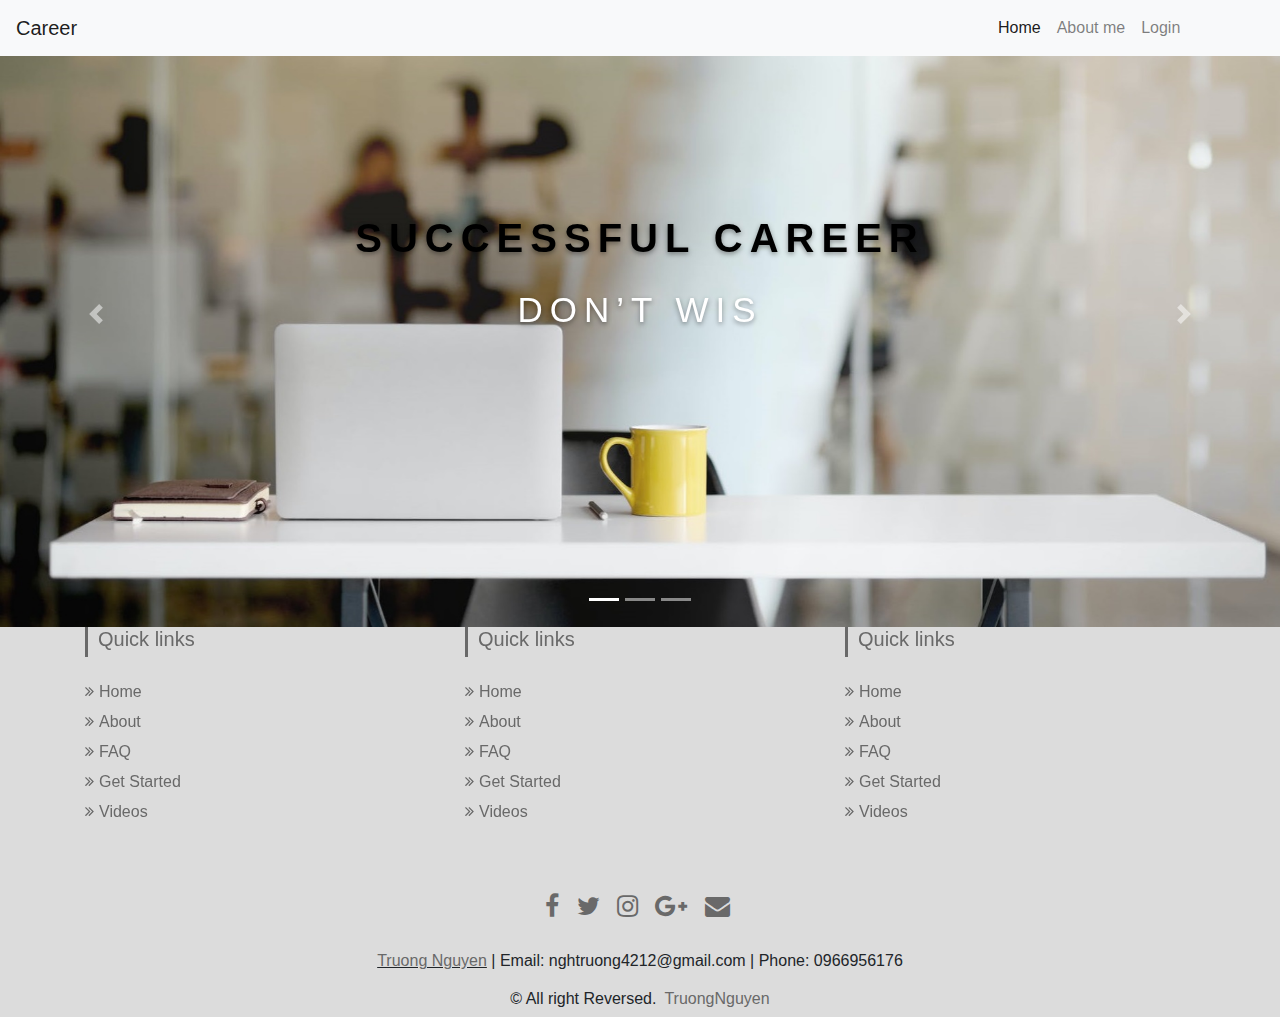
==== index.html @ 5c8697ce "first commit" ====
<!DOCTYPE html>
<html lang="en">

<head>
  <meta charset="UTF-8">
  <meta name="viewport" content="width=device-width, initial-scale=1.0">
  <link rel="stylesheet" href="https://stackpath.bootstrapcdn.com/bootstrap/4.5.2/css/bootstrap.min.css"
    integrity="sha384-JcKb8q3iqJ61gNV9KGb8thSsNjpSL0n8PARn9HuZOnIxN0hoP+VmmDGMN5t9UJ0Z" crossorigin="anonymous">
  <link rel="stylesheet" type="text/css" href="./frontend/css/customize.css">
  <link rel="stylesheet" type="text/css" href="./frontend/css/footer.css">



  <title>Career</title>
</head>

<body>
  <section id="header">
    <nav class="navbar navbar-expand-lg navbar-light bg-light fixed-top">
      <a class="navbar-brand" href="#">Career</a>
      <button class="navbar-toggler" type="button" data-toggle="collapse" data-target="#navbarNavAltMarkup"
        aria-controls="navbarNavAltMarkup" aria-expanded="false" aria-label="Toggle navigation">
        <span class="navbar-toggler-icon"></span>
      </button>
      <div class="collapse navbar-collapse" id="navbarNavAltMarkup">
        <div class="navbar-nav right">
          <a class="nav-link active" href="./Home.html">Home <span class="sr-only">(current)</span></a>
          <a class="nav-link" href="./Aboutme.html">About me</a>
          <a class="nav-link" href="./login.html">Login</a>
        </div>
      </div>
    </nav>
  </section>
  <section>
    <div class="Slide-move">
      <div id="carouselExampleIndicators" class="carousel slide" data-ride="carousel">
        <ol class="carousel-indicators">
          <li data-target="#carouselExampleIndicators" data-slide-to="0" class="active"></li>
          <li data-target="#carouselExampleIndicators" data-slide-to="1"></li>
          <li data-target="#carouselExampleIndicators" data-slide-to="2"></li>
        </ol>
        <div class="carousel-inner">
          <div class="carousel-item active">
            <img src="./img/pexels-photo-3843297.jpeg" class="d-block w-100" alt="firstslide">
            <div class="carousel-caption text-center">
              <p class="heading"><a href="index.html">Successful Career</a></p>
              <div class="sub" id="typing-effect"></div>
            </div>
          </div>
          <div class="carousel-item">
            <img src="./img/pexels-bongkarn-thanyakij-3740327.jpg" class="d-block w-100" alt="secondslide">
          </div>
          <div class="carousel-item">
            <img src="./img/pexels-skitterphoto-705164.jpg" class="d-block w-100" alt="thirdslide">
          </div>
        </div>
        <a class="carousel-control-prev" href="#carouselExampleIndicators" role="button" data-slide="prev">
          <span class="carousel-control-prev-icon" aria-hidden="true"></span>
          <span class="sr-only">Previous</span>
        </a>
        <a class="carousel-control-next" href="#carouselExampleIndicators" role="button" data-slide="next">
          <span class="carousel-control-next-icon" aria-hidden="true"></span>
          <span class="sr-only">Next</span>
        </a>
      </div>
    </div>
  </section>
  <!-- Footer -->
  <section id="footer">
    <div class="container">
      <div class="row text-center text-xs-center text-sm-left text-md-left">
        <div class="col-xs-12 col-sm-4 col-md-4">
          <h5>Quick links</h5>
          <ul class="list-unstyled quick-links">
            <li><a href="./index.html"><i class="fa fa-angle-double-right"></i>Home</a></li>
            <li><a href="#"><i class="fa fa-angle-double-right"></i>About</a></li>
            <li><a href="#"><i class="fa fa-angle-double-right"></i>FAQ</a></li>
            <li><a href="./index.html"><i class="fa fa-angle-double-right"></i>Get Started</a></li>
            <li><a href="#"><i class="fa fa-angle-double-right"></i>Videos</a></li>
          </ul>
        </div>
        <div class="col-xs-12 col-sm-4 col-md-4">
          <h5>Quick links</h5>
          <ul class="list-unstyled quick-links">
            <li><a href="./index.html"><i class="fa fa-angle-double-right"></i>Home</a></li>
            <li><a href="#"><i class="fa fa-angle-double-right"></i>About</a></li>
            <li><a href="#"><i class="fa fa-angle-double-right"></i>FAQ</a></li>
            <li><a href="./index.html"><i class="fa fa-angle-double-right"></i>Get Started</a></li>
            <li><a href="#"><i class="fa fa-angle-double-right"></i>Videos</a></li>
          </ul>
        </div>
        <div class="col-xs-12 col-sm-4 col-md-4">
          <h5>Quick links</h5>
          <ul class="list-unstyled quick-links">
            <li><a href="./index.html"><i class="fa fa-angle-double-right"></i>Home</a></li>
            <li><a href="#"><i class="fa fa-angle-double-right"></i>About</a></li>
            <li><a href="#"><i class="fa fa-angle-double-right"></i>FAQ</a></li>
            <li><a href="./index.html"><i class="fa fa-angle-double-right"></i>Get Started</a></li>
            <li><a href="#"><i class="fa fa-angle-double-right"></i>Videos</a></li>
          </ul>
        </div>
      </div>
      <div class="row">
        <div class="col-xs-12 col-sm-12 col-md-12 mt-2 mt-sm-5">
          <ul class="list-unstyled list-inline social text-center">
            <li class="list-inline-item"><a href="#"><i class="fa fa-facebook"></i></a></li>
            <li class="list-inline-item"><a href="#"><i class="fa fa-twitter"></i></a></li>
            <li class="list-inline-item"><a href="#"><i class="fa fa-instagram"></i></a></li>
            <li class="list-inline-item"><a href="#"><i class="fa fa-google-plus"></i></a></li>
            <li class="list-inline-item"><a href="#" target="_blank"><i class="fa fa-envelope"></i></a></li>
          </ul>
        </div>
        <hr>
      </div>
      <div class="row">
        <div class="col-xs-12 col-sm-12 col-md-12 mt-2 mt-sm-2 text-center ">
          <p><u><a href="#">Truong Nguyen</a></u> | Email: nghtruong4212@gmail.com | Phone: 0966956176</p>
          <p class="h6">© All right Reversed.<a class="ml-2" href="./index.html" target="_blank">TruongNguyen</a></p>
        </div>
        <hr>
      </div>
    </div>
  </section>
  <!-- ./Footer -->
  <script src="./frontend/jquery/jquery.min.js"></script>

  <script src="https://stackpath.bootstrapcdn.com/bootstrap/4.5.2/js/bootstrap.min.js"
    integrity="sha384-B4gt1jrGC7Jh4AgTPSdUtOBvfO8shuf57BaghqFfPlYxofvL8/KUEfYiJOMMV+rV" crossorigin="anonymous">
  </script>
  <script src="./frontend/js/typed.min.js"></script>
  <script src="./frontend/js/homepage.js"></script>
  <script>
    animate();
  </script>
</body>

</html>
---- frontend/css/customize.css ----
.right {
  position: absolute;
  right: 0px;
  width: 300px;
  padding: 10px;
}
.right-home{
  position: absolute;
  right: 0px;
  width: 100px;
  padding: 10px;
}
.banner{
  width: 100%;
  height: 450px;
  overflow: hidden; 
  padding-left: 15px;
  box-sizing: border-box; 
}
.carousel-caption {
  position: absolute;
  top: 30%;
  text-transform: uppercase;
  right: 0;
  left: 0;
}
.carousel-caption .heading a {
  font-size: 40px;
  color: #000;
  text-shadow: 0px 2px 5px rgba(0, 0, 0, 0.4);
  font-weight: 600;
  letter-spacing: 7px;
  text-decoration: none;
}
.carousel-caption .sub {
  color: #fff;
  text-shadow: 0px 2px 5px rgba(0, 0, 0, 0.4);
  font-weight: 200;
  letter-spacing: 7px;
  font-size: 35px;
}
.container .Slide-move{
  position: static;
  margin-top: 1000px;
}
---- frontend/css/footer.css ----
/* Footer */
@import url('https://maxcdn.bootstrapcdn.com/font-awesome/4.7.0/css/font-awesome.min.css');
section {
    padding: 0px 0;
}

section .section-title {
    text-align: center;
    color: #000;
    margin-bottom: 50px;
    text-transform: uppercase;
}
#footer {
    background: 	#DCDCDC !important;
}
#footer h5{
	padding-left: 10px;
    border-left: 3px solid #696969;
    padding-bottom: 6px;
    margin-bottom: 20px;
    color:#696969;
}
#footer a {
    color: #696969;
    text-decoration: none !important;
    background-color: transparent;
    -webkit-text-decoration-skip: objects;
}
#footer ul.social li{
	padding: 3px 0;
}
#footer ul.social li a i {
    margin-right: 5px;
	font-size:25px;
	-webkit-transition: .5s all ease;
	-moz-transition: .5s all ease;
	transition: .5s all ease;
}
#footer ul.social li:hover a i {
	font-size:30px;
	margin-top:-10px;
}
#footer ul.social li a,
#footer ul.quick-links li a{
	color:#696969;
}
#footer ul.social li a:hover{
	color:#696969;
}
#footer ul.quick-links li{
	padding: 3px 0;
	-webkit-transition: .5s all ease;
	-moz-transition: .5s all ease;
	transition: .5s all ease;
}
#footer ul.quick-links li:hover{
	padding: 3px 0;
	margin-left:5px;
	font-weight:700;
}
#footer ul.quick-links li a i{
	margin-right: 5px;
}
#footer ul.quick-links li:hover a i {
    font-weight: 700;
}

@media (max-width:767px){
	#footer h5 {
    padding-left: 0;
    border-left: transparent;
    padding-bottom: 0px;
    margin-bottom: 10px;
}
}
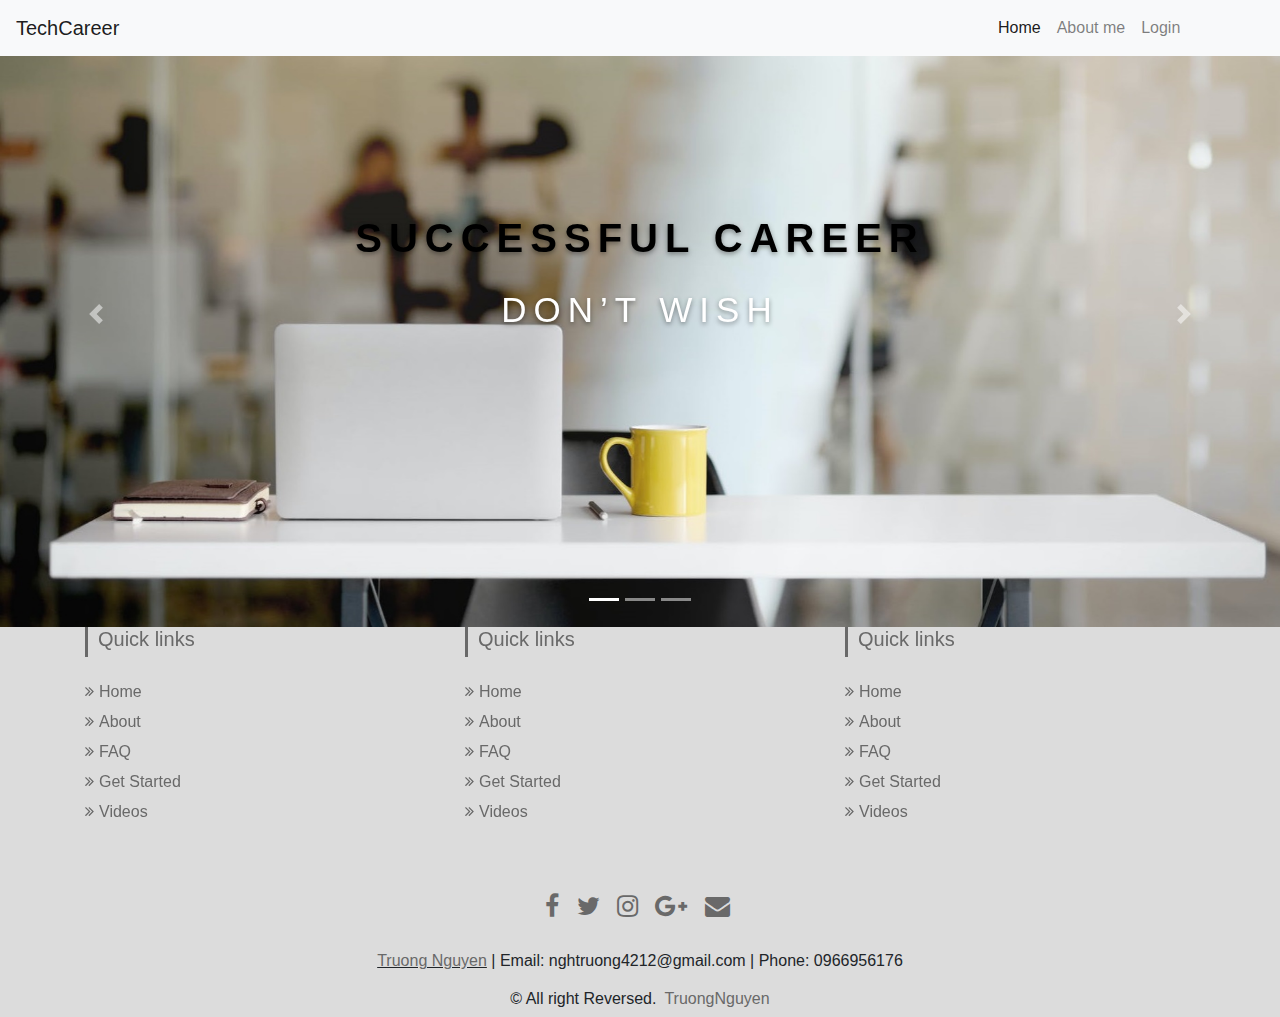
==== commit ef3fc277: "30/9" ====
--- a/index.html
+++ b/index.html
@@ -9,15 +9,13 @@
   <link rel="stylesheet" type="text/css" href="./frontend/css/customize.css">
   <link rel="stylesheet" type="text/css" href="./frontend/css/footer.css">
 
-
-
-  <title>Career</title>
+  <title>TechCareer</title>
 </head>
 
 <body>
   <section id="header">
     <nav class="navbar navbar-expand-lg navbar-light bg-light fixed-top">
-      <a class="navbar-brand" href="#">Career</a>
+      <a class="navbar-brand" href="#">TechCareer</a>
       <button class="navbar-toggler" type="button" data-toggle="collapse" data-target="#navbarNavAltMarkup"
         aria-controls="navbarNavAltMarkup" aria-expanded="false" aria-label="Toggle navigation">
         <span class="navbar-toggler-icon"></span>
